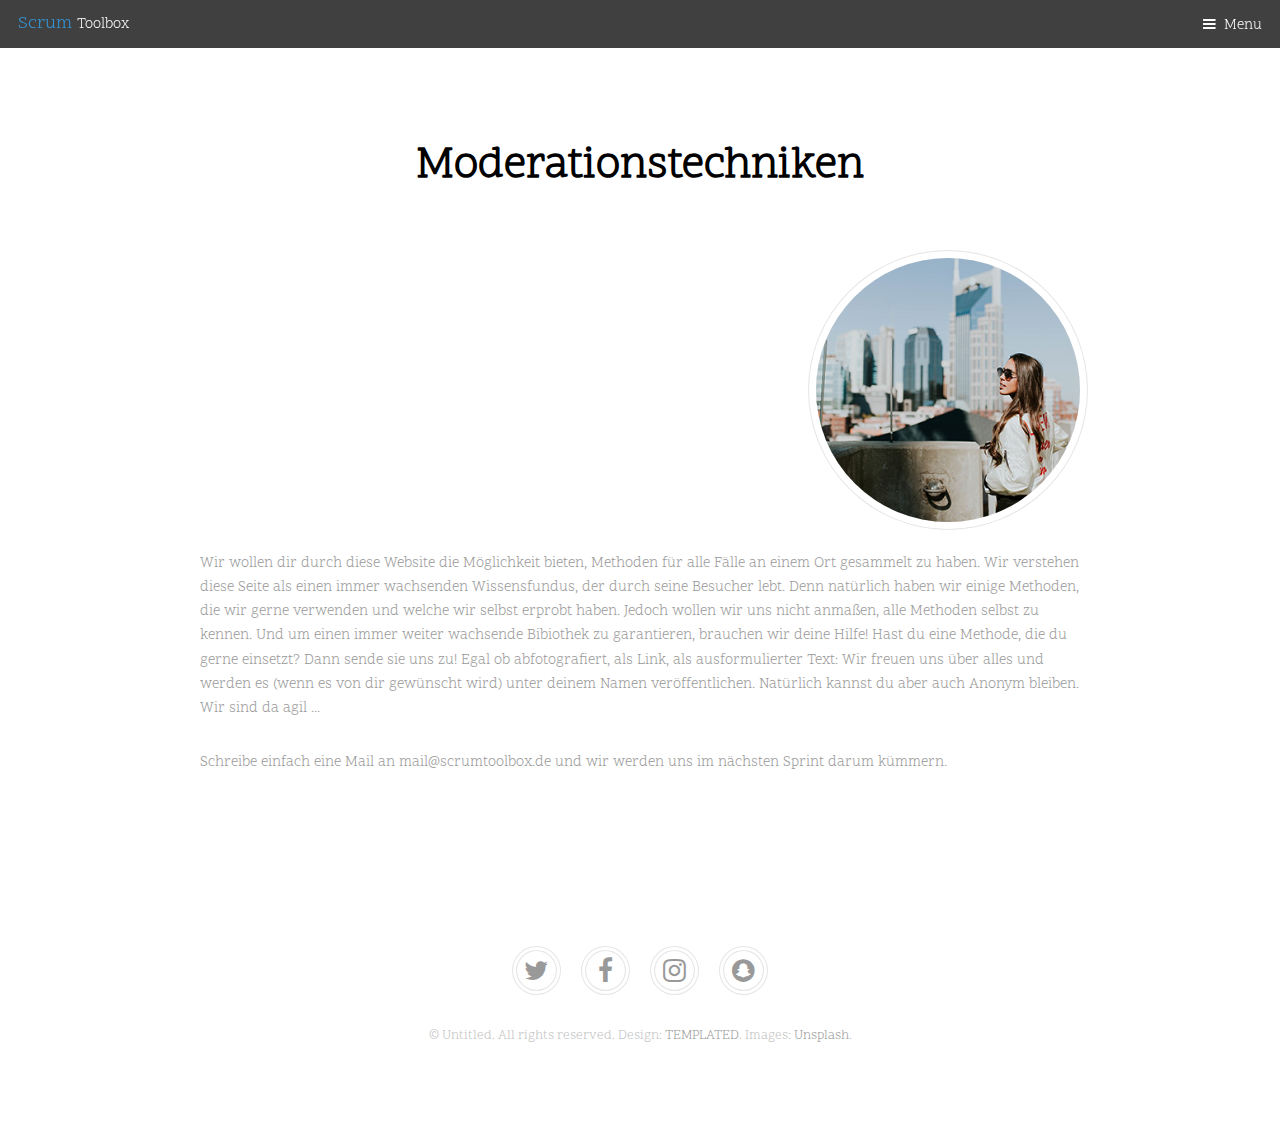
==== abschluss.html @ aa07d45f "menü auf allen seiten" ====
<!DOCTYPE HTML>
<!--
	Urban by TEMPLATED
	templated.co @templatedco
	Released for free under the Creative Commons Attribution 3.0 license (templated.co/license)
-->
<html>
	<head>
		<title>Scrum Master Toolbox</title>
		<meta charset="utf-8" />
		<meta name="viewport" content="width=device-width, initial-scale=1" />
		<link rel="stylesheet" href="assets/css/main.css" />
	</head>
	<body class="subpage">

		<!-- Header -->
			<header id="header">
				<div class="logo"><a href="index.html">Scrum <span>Toolbox</span></a></div>
				<a href="#menu">Menu</a>
			</header>

		<!-- Nav -->
			<nav id="menu">
				<ul class="links">
					<li><a href="index.html">Startseite</a></li>
					<li><a href="allgemeines.html">Allgemeines</a></li>
					<li><a href="generic.html">Generic</a></li>
					<li><a href="elements.html">Elements</a></li>
				</ul>
			</nav>

		<!-- Main -->
			<div id="main">

				<!-- Section -->
					<section class="wrapper">
						<div class="inner">
							<header class="align-center">
								<h1>Moderationstechniken</h1>
								<p> </p>
							</header>
							<div class="flex flex-2">
								<div class="col col2">
									<h3></h3>
									<p></p>
									<p></p>
								</div>
								<div class="col col1 first">
									<div class="image round fit">
										<a href="generic.html" class="link"><img src="images/pic02.jpg" alt="" /></a>
									</div>
								</div>
							</div>
							<p>Wir wollen dir durch diese Website die Möglichkeit bieten, Methoden für alle Fälle an einem Ort gesammelt zu haben. Wir verstehen diese Seite als einen immer wachsenden Wissensfundus, der durch seine Besucher lebt. Denn natürlich haben wir einige Methoden, die wir gerne verwenden und welche wir selbst erprobt haben. Jedoch wollen wir uns nicht anmaßen, alle Methoden selbst zu kennen. Und um einen immer weiter wachsende Bibiothek zu garantieren, brauchen wir deine Hilfe! Hast du eine Methode, die du gerne einsetzt? Dann sende sie uns zu! Egal ob abfotografiert, als Link, als ausformulierter Text: Wir freuen uns über alles und werden es (wenn es von dir gewünscht wird) unter deinem Namen veröffentlichen. Natürlich kannst du aber auch Anonym bleiben. Wir sind da agil ...  </p>
							<p> Schreibe einfach eine Mail an <a href="mailto:mail@scrumtoolbox.de">mail@scrumtoolbox.de</a> und wir werden uns im nächsten Sprint darum kümmern. </p>
						</div>
					</section>
			</div>

		<!-- Footer -->
			<footer id="footer">
				<div class="copyright">
					<ul class="icons">
						<li><a href="#" class="icon fa-twitter"><span class="label">Twitter</span></a></li>
						<li><a href="#" class="icon fa-facebook"><span class="label">Facebook</span></a></li>
						<li><a href="#" class="icon fa-instagram"><span class="label">Instagram</span></a></li>
						<li><a href="#" class="icon fa-snapchat"><span class="label">Snapchat</span></a></li>
					</ul>
					<p>&copy; Untitled. All rights reserved. Design: <a href="https://templated.co">TEMPLATED</a>. Images: <a href="https://unsplash.com">Unsplash</a>.</p>
				</div>
			</footer>

		<!-- Scripts -->
			<script src="assets/js/jquery.min.js"></script>
			<script src="assets/js/jquery.scrolly.min.js"></script>
			<script src="assets/js/jquery.scrollex.min.js"></script>
			<script src="assets/js/skel.min.js"></script>
			<script src="assets/js/util.js"></script>
			<script src="assets/js/main.js"></script>

	</body>
</html>
---- assets/css/main.css ----
@charset "UTF-8";
@import url(font-awesome.min.css);
@import url("https://fonts.googleapis.com/css?family=Scope+One|Trocchi");

/*
	Urban by TEMPLATED
	templated.co @templatedco
	Released for free under the Creative Commons Attribution 3.0 license (templated.co/license)
*/

/* Reset */

	html, body, div, span, applet, object, iframe, h1, h2, h3, h4, h5, h6, p, blockquote, pre, a, abbr, acronym, address, big, cite, code, del, dfn, em, img, ins, kbd, q, s, samp, small, strike, strong, sub, sup, tt, var, b, u, i, center, dl, dt, dd, ol, ul, li, fieldset, form, label, legend, table, caption, tbody, tfoot, thead, tr, th, td, article, aside, canvas, details, embed, figure, figcaption, footer, header, hgroup, menu, nav, output, ruby, section, summary, time, mark, audio, video {
		margin: 0;
		padding: 0;
		border: 0;
		font-size: 100%;
		font: inherit;
		vertical-align: baseline;
	}

	article, aside, details, figcaption, figure, footer, header, hgroup, menu, nav, section {
		display: block;
	}

	body {
		line-height: 1;
	}

	ol, ul {
		list-style: none;
	}

	blockquote, q {
		quotes: none;
	}

	blockquote:before, blockquote:after, q:before, q:after {
		content: '';
		content: none;
	}

	table {
		border-collapse: collapse;
		border-spacing: 0;
	}

	body {
		-webkit-text-size-adjust: none;
	}

/* Box Model */

	*, *:before, *:after {
		-moz-box-sizing: border-box;
		-webkit-box-sizing: border-box;
		box-sizing: border-box;
	}

/* Containers */

	.container {
		margin-left: auto;
		margin-right: auto;
	}

	.container.\31 25\25 {
		width: 100%;
		max-width: 100em;
		min-width: 80em;
	}

	.container.\37 5\25 {
		width: 60em;
	}

	.container.\35 0\25 {
		width: 40em;
	}

	.container.\32 5\25 {
		width: 20em;
	}

	.container {
		width: 80em;
	}

	@media screen and (max-width: 1680px) {

		.container.\31 25\25 {
			width: 100%;
			max-width: 100em;
			min-width: 80em;
		}

		.container.\37 5\25 {
			width: 60em;
		}

		.container.\35 0\25 {
			width: 40em;
		}

		.container.\32 5\25 {
			width: 20em;
		}

		.container {
			width: 80em;
		}

	}

	@media screen and (max-width: 1280px) {

		.container.\31 25\25 {
			width: 100%;
			max-width: 81.25em;
			min-width: 65em;
		}

		.container.\37 5\25 {
			width: 48.75em;
		}

		.container.\35 0\25 {
			width: 32.5em;
		}

		.container.\32 5\25 {
			width: 16.25em;
		}

		.container {
			width: 65em;
		}

	}

	@media screen and (max-width: 980px) {

		.container.\31 25\25 {
			width: 100%;
			max-width: 112.5%;
			min-width: 90%;
		}

		.container.\37 5\25 {
			width: 67.5%;
		}

		.container.\35 0\25 {
			width: 45%;
		}

		.container.\32 5\25 {
			width: 22.5%;
		}

		.container {
			width: 90%;
		}

	}

	@media screen and (max-width: 736px) {

		.container.\31 25\25 {
			width: 100%;
			max-width: 112.5%;
			min-width: 90%;
		}

		.container.\37 5\25 {
			width: 67.5%;
		}

		.container.\35 0\25 {
			width: 45%;
		}

		.container.\32 5\25 {
			width: 22.5%;
		}

		.container {
			width: 90% !important;
		}

	}

	@media screen and (max-width: 480px) {

		.container.\31 25\25 {
			width: 100%;
			max-width: 112.5%;
			min-width: 90%;
		}

		.container.\37 5\25 {
			width: 67.5%;
		}

		.container.\35 0\25 {
			width: 45%;
		}

		.container.\32 5\25 {
			width: 22.5%;
		}

		.container {
			width: 90% !important;
		}

	}

/* Grid */

	.row {
		border-bottom: solid 1px transparent;
		-moz-box-sizing: border-box;
		-webkit-box-sizing: border-box;
		box-sizing: border-box;
	}

	.row > * {
		float: left;
		-moz-box-sizing: border-box;
		-webkit-box-sizing: border-box;
		box-sizing: border-box;
	}

	.row:after, .row:before {
		content: '';
		display: block;
		clear: both;
		height: 0;
	}

	.row.uniform > * > :first-child {
		margin-top: 0;
	}

	.row.uniform > * > :last-child {
		margin-bottom: 0;
	}

	.row.\30 \25 > * {
		padding: 0 0 0 0em;
	}

	.row.\30 \25 {
		margin: 0 0 -1px 0em;
	}

	.row.uniform.\30 \25 > * {
		padding: 0em 0 0 0em;
	}

	.row.uniform.\30 \25 {
		margin: 0em 0 -1px 0em;
	}

	.row > * {
		padding: 0 0 0 2em;
	}

	.row {
		margin: 0 0 -1px -2em;
	}

	.row.uniform > * {
		padding: 2em 0 0 2em;
	}

	.row.uniform {
		margin: -2em 0 -1px -2em;
	}

	.row.\32 00\25 > * {
		padding: 0 0 0 4em;
	}

	.row.\32 00\25 {
		margin: 0 0 -1px -4em;
	}

	.row.uniform.\32 00\25 > * {
		padding: 4em 0 0 4em;
	}

	.row.uniform.\32 00\25 {
		margin: -4em 0 -1px -4em;
	}

	.row.\31 50\25 > * {
		padding: 0 0 0 3em;
	}

	.row.\31 50\25 {
		margin: 0 0 -1px -3em;
	}

	.row.uniform.\31 50\25 > * {
		padding: 3em 0 0 3em;
	}

	.row.uniform.\31 50\25 {
		margin: -3em 0 -1px -3em;
	}

	.row.\35 0\25 > * {
		padding: 0 0 0 1em;
	}

	.row.\35 0\25 {
		margin: 0 0 -1px -1em;
	}

	.row.uniform.\35 0\25 > * {
		padding: 1em 0 0 1em;
	}

	.row.uniform.\35 0\25 {
		margin: -1em 0 -1px -1em;
	}

	.row.\32 5\25 > * {
		padding: 0 0 0 0.5em;
	}

	.row.\32 5\25 {
		margin: 0 0 -1px -0.5em;
	}

	.row.uniform.\32 5\25 > * {
		padding: 0.5em 0 0 0.5em;
	}

	.row.uniform.\32 5\25 {
		margin: -0.5em 0 -1px -0.5em;
	}

	.\31 2u, .\31 2u\24 {
		width: 100%;
		clear: none;
		margin-left: 0;
	}

	.\31 1u, .\31 1u\24 {
		width: 91.6666666667%;
		clear: none;
		margin-left: 0;
	}

	.\31 0u, .\31 0u\24 {
		width: 83.3333333333%;
		clear: none;
		margin-left: 0;
	}

	.\39 u, .\39 u\24 {
		width: 75%;
		clear: none;
		margin-left: 0;
	}

	.\38 u, .\38 u\24 {
		width: 66.6666666667%;
		clear: none;
		margin-left: 0;
	}

	.\37 u, .\37 u\24 {
		width: 58.3333333333%;
		clear: none;
		margin-left: 0;
	}

	.\36 u, .\36 u\24 {
		width: 50%;
		clear: none;
		margin-left: 0;
	}

	.\35 u, .\35 u\24 {
		width: 41.6666666667%;
		clear: none;
		margin-left: 0;
	}

	.\34 u, .\34 u\24 {
		width: 33.3333333333%;
		clear: none;
		margin-left: 0;
	}

	.\33 u, .\33 u\24 {
		width: 25%;
		clear: none;
		margin-left: 0;
	}

	.\32 u, .\32 u\24 {
		width: 16.6666666667%;
		clear: none;
		margin-left: 0;
	}

	.\31 u, .\31 u\24 {
		width: 8.3333333333%;
		clear: none;
		margin-left: 0;
	}

	.\31 2u\24 + *,
	.\31 1u\24 + *,
	.\31 0u\24 + *,
	.\39 u\24 + *,
	.\38 u\24 + *,
	.\37 u\24 + *,
	.\36 u\24 + *,
	.\35 u\24 + *,
	.\34 u\24 + *,
	.\33 u\24 + *,
	.\32 u\24 + *,
	.\31 u\24 + * {
		clear: left;
	}

	.\-11u {
		margin-left: 91.66667%;
	}

	.\-10u {
		margin-left: 83.33333%;
	}

	.\-9u {
		margin-left: 75%;
	}

	.\-8u {
		margin-left: 66.66667%;
	}

	.\-7u {
		margin-left: 58.33333%;
	}

	.\-6u {
		margin-left: 50%;
	}

	.\-5u {
		margin-left: 41.66667%;
	}

	.\-4u {
		margin-left: 33.33333%;
	}

	.\-3u {
		margin-left: 25%;
	}

	.\-2u {
		margin-left: 16.66667%;
	}

	.\-1u {
		margin-left: 8.33333%;
	}

	@media screen and (max-width: 1680px) {

		.row > * {
			padding: 0 0 0 2em;
		}

		.row {
			margin: 0 0 -1px -2em;
		}

		.row.uniform > * {
			padding: 2em 0 0 2em;
		}

		.row.uniform {
			margin: -2em 0 -1px -2em;
		}

		.row.\32 00\25 > * {
			padding: 0 0 0 4em;
		}

		.row.\32 00\25 {
			margin: 0 0 -1px -4em;
		}

		.row.uniform.\32 00\25 > * {
			padding: 4em 0 0 4em;
		}

		.row.uniform.\32 00\25 {
			margin: -4em 0 -1px -4em;
		}

		.row.\31 50\25 > * {
			padding: 0 0 0 3em;
		}

		.row.\31 50\25 {
			margin: 0 0 -1px -3em;
		}

		.row.uniform.\31 50\25 > * {
			padding: 3em 0 0 3em;
		}

		.row.uniform.\31 50\25 {
			margin: -3em 0 -1px -3em;
		}

		.row.\35 0\25 > * {
			padding: 0 0 0 1em;
		}

		.row.\35 0\25 {
			margin: 0 0 -1px -1em;
		}

		.row.uniform.\35 0\25 > * {
			padding: 1em 0 0 1em;
		}

		.row.uniform.\35 0\25 {
			margin: -1em 0 -1px -1em;
		}

		.row.\32 5\25 > * {
			padding: 0 0 0 0.5em;
		}

		.row.\32 5\25 {
			margin: 0 0 -1px -0.5em;
		}

		.row.uniform.\32 5\25 > * {
			padding: 0.5em 0 0 0.5em;
		}

		.row.uniform.\32 5\25 {
			margin: -0.5em 0 -1px -0.5em;
		}

		.\31 2u\28xlarge\29, .\31 2u\24\28xlarge\29 {
			width: 100%;
			clear: none;
			margin-left: 0;
		}

		.\31 1u\28xlarge\29, .\31 1u\24\28xlarge\29 {
			width: 91.6666666667%;
			clear: none;
			margin-left: 0;
		}

		.\31 0u\28xlarge\29, .\31 0u\24\28xlarge\29 {
			width: 83.3333333333%;
			clear: none;
			margin-left: 0;
		}

		.\39 u\28xlarge\29, .\39 u\24\28xlarge\29 {
			width: 75%;
			clear: none;
			margin-left: 0;
		}

		.\38 u\28xlarge\29, .\38 u\24\28xlarge\29 {
			width: 66.6666666667%;
			clear: none;
			margin-left: 0;
		}

		.\37 u\28xlarge\29, .\37 u\24\28xlarge\29 {
			width: 58.3333333333%;
			clear: none;
			margin-left: 0;
		}

		.\36 u\28xlarge\29, .\36 u\24\28xlarge\29 {
			width: 50%;
			clear: none;
			margin-left: 0;
		}

		.\35 u\28xlarge\29, .\35 u\24\28xlarge\29 {
			width: 41.6666666667%;
			clear: none;
			margin-left: 0;
		}

		.\34 u\28xlarge\29, .\34 u\24\28xlarge\29 {
			width: 33.3333333333%;
			clear: none;
			margin-left: 0;
		}

		.\33 u\28xlarge\29, .\33 u\24\28xlarge\29 {
			width: 25%;
			clear: none;
			margin-left: 0;
		}

		.\32 u\28xlarge\29, .\32 u\24\28xlarge\29 {
			width: 16.6666666667%;
			clear: none;
			margin-left: 0;
		}

		.\31 u\28xlarge\29, .\31 u\24\28xlarge\29 {
			width: 8.3333333333%;
			clear: none;
			margin-left: 0;
		}

		.\31 2u\24\28xlarge\29 + *,
		.\31 1u\24\28xlarge\29 + *,
		.\31 0u\24\28xlarge\29 + *,
		.\39 u\24\28xlarge\29 + *,
		.\38 u\24\28xlarge\29 + *,
		.\37 u\24\28xlarge\29 + *,
		.\36 u\24\28xlarge\29 + *,
		.\35 u\24\28xlarge\29 + *,
		.\34 u\24\28xlarge\29 + *,
		.\33 u\24\28xlarge\29 + *,
		.\32 u\24\28xlarge\29 + *,
		.\31 u\24\28xlarge\29 + * {
			clear: left;
		}

		.\-11u\28xlarge\29 {
			margin-left: 91.66667%;
		}

		.\-10u\28xlarge\29 {
			margin-left: 83.33333%;
		}

		.\-9u\28xlarge\29 {
			margin-left: 75%;
		}

		.\-8u\28xlarge\29 {
			margin-left: 66.66667%;
		}

		.\-7u\28xlarge\29 {
			margin-left: 58.33333%;
		}

		.\-6u\28xlarge\29 {
			margin-left: 50%;
		}

		.\-5u\28xlarge\29 {
			margin-left: 41.66667%;
		}

		.\-4u\28xlarge\29 {
			margin-left: 33.33333%;
		}

		.\-3u\28xlarge\29 {
			margin-left: 25%;
		}

		.\-2u\28xlarge\29 {
			margin-left: 16.66667%;
		}

		.\-1u\28xlarge\29 {
			margin-left: 8.33333%;
		}

	}

	@media screen and (max-width: 1280px) {

		.row > * {
			padding: 0 0 0 1.5em;
		}

		.row {
			margin: 0 0 -1px -1.5em;
		}

		.row.uniform > * {
			padding: 1.5em 0 0 1.5em;
		}

		.row.uniform {
			margin: -1.5em 0 -1px -1.5em;
		}

		.row.\32 00\25 > * {
			padding: 0 0 0 3em;
		}

		.row.\32 00\25 {
			margin: 0 0 -1px -3em;
		}

		.row.uniform.\32 00\25 > * {
			padding: 3em 0 0 3em;
		}

		.row.uniform.\32 00\25 {
			margin: -3em 0 -1px -3em;
		}

		.row.\31 50\25 > * {
			padding: 0 0 0 2.25em;
		}

		.row.\31 50\25 {
			margin: 0 0 -1px -2.25em;
		}

		.row.uniform.\31 50\25 > * {
			padding: 2.25em 0 0 2.25em;
		}

		.row.uniform.\31 50\25 {
			margin: -2.25em 0 -1px -2.25em;
		}

		.row.\35 0\25 > * {
			padding: 0 0 0 0.75em;
		}

		.row.\35 0\25 {
			margin: 0 0 -1px -0.75em;
		}

		.row.uniform.\35 0\25 > * {
			padding: 0.75em 0 0 0.75em;
		}

		.row.uniform.\35 0\25 {
			margin: -0.75em 0 -1px -0.75em;
		}

		.row.\32 5\25 > * {
			padding: 0 0 0 0.375em;
		}

		.row.\32 5\25 {
			margin: 0 0 -1px -0.375em;
		}

		.row.uniform.\32 5\25 > * {
			padding: 0.375em 0 0 0.375em;
		}

		.row.uniform.\32 5\25 {
			margin: -0.375em 0 -1px -0.375em;
		}

		.\31 2u\28large\29, .\31 2u\24\28large\29 {
			width: 100%;
			clear: none;
			margin-left: 0;
		}

		.\31 1u\28large\29, .\31 1u\24\28large\29 {
			width: 91.6666666667%;
			clear: none;
			margin-left: 0;
		}

		.\31 0u\28large\29, .\31 0u\24\28large\29 {
			width: 83.3333333333%;
			clear: none;
			margin-left: 0;
		}

		.\39 u\28large\29, .\39 u\24\28large\29 {
			width: 75%;
			clear: none;
			margin-left: 0;
		}

		.\38 u\28large\29, .\38 u\24\28large\29 {
			width: 66.6666666667%;
			clear: none;
			margin-left: 0;
		}

		.\37 u\28large\29, .\37 u\24\28large\29 {
			width: 58.3333333333%;
			clear: none;
			margin-left: 0;
		}

		.\36 u\28large\29, .\36 u\24\28large\29 {
			width: 50%;
			clear: none;
			margin-left: 0;
		}

		.\35 u\28large\29, .\35 u\24\28large\29 {
			width: 41.6666666667%;
			clear: none;
			margin-left: 0;
		}

		.\34 u\28large\29, .\34 u\24\28large\29 {
			width: 33.3333333333%;
			clear: none;
			margin-left: 0;
		}

		.\33 u\28large\29, .\33 u\24\28large\29 {
			width: 25%;
			clear: none;
			margin-left: 0;
		}

		.\32 u\28large\29, .\32 u\24\28large\29 {
			width: 16.6666666667%;
			clear: none;
			margin-left: 0;
		}

		.\31 u\28large\29, .\31 u\24\28large\29 {
			width: 8.3333333333%;
			clear: none;
			margin-left: 0;
		}

		.\31 2u\24\28large\29 + *,
		.\31 1u\24\28large\29 + *,
		.\31 0u\24\28large\29 + *,
		.\39 u\24\28large\29 + *,
		.\38 u\24\28large\29 + *,
		.\37 u\24\28large\29 + *,
		.\36 u\24\28large\29 + *,
		.\35 u\24\28large\29 + *,
		.\34 u\24\28large\29 + *,
		.\33 u\24\28large\29 + *,
		.\32 u\24\28large\29 + *,
		.\31 u\24\28large\29 + * {
			clear: left;
		}

		.\-11u\28large\29 {
			margin-left: 91.66667%;
		}

		.\-10u\28large\29 {
			margin-left: 83.33333%;
		}

		.\-9u\28large\29 {
			margin-left: 75%;
		}

		.\-8u\28large\29 {
			margin-left: 66.66667%;
		}

		.\-7u\28large\29 {
			margin-left: 58.33333%;
		}

		.\-6u\28large\29 {
			margin-left: 50%;
		}

		.\-5u\28large\29 {
			margin-left: 41.66667%;
		}

		.\-4u\28large\29 {
			margin-left: 33.33333%;
		}

		.\-3u\28large\29 {
			margin-left: 25%;
		}

		.\-2u\28large\29 {
			margin-left: 16.66667%;
		}

		.\-1u\28large\29 {
			margin-left: 8.33333%;
		}

	}

	@media screen and (max-width: 980px) {

		.row > * {
			padding: 0 0 0 1.5em;
		}

		.row {
			margin: 0 0 -1px -1.5em;
		}

		.row.uniform > * {
			padding: 1.5em 0 0 1.5em;
		}

		.row.uniform {
			margin: -1.5em 0 -1px -1.5em;
		}

		.row.\32 00\25 > * {
			padding: 0 0 0 3em;
		}

		.row.\32 00\25 {
			margin: 0 0 -1px -3em;
		}

		.row.uniform.\32 00\25 > * {
			padding: 3em 0 0 3em;
		}

		.row.uniform.\32 00\25 {
			margin: -3em 0 -1px -3em;
		}

		.row.\31 50\25 > * {
			padding: 0 0 0 2.25em;
		}

		.row.\31 50\25 {
			margin: 0 0 -1px -2.25em;
		}

		.row.uniform.\31 50\25 > * {
			padding: 2.25em 0 0 2.25em;
		}

		.row.uniform.\31 50\25 {
			margin: -2.25em 0 -1px -2.25em;
		}

		.row.\35 0\25 > * {
			padding: 0 0 0 0.75em;
		}

		.row.\35 0\25 {
			margin: 0 0 -1px -0.75em;
		}

		.row.uniform.\35 0\25 > * {
			padding: 0.75em 0 0 0.75em;
		}

		.row.uniform.\35 0\25 {
			margin: -0.75em 0 -1px -0.75em;
		}

		.row.\32 5\25 > * {
			padding: 0 0 0 0.375em;
		}

		.row.\32 5\25 {
			margin: 0 0 -1px -0.375em;
		}

		.row.uniform.\32 5\25 > * {
			padding: 0.375em 0 0 0.375em;
		}

		.row.uniform.\32 5\25 {
			margin: -0.375em 0 -1px -0.375em;
		}

		.\31 2u\28medium\29, .\31 2u\24\28medium\29 {
			width: 100%;
			clear: none;
			margin-left: 0;
		}

		.\31 1u\28medium\29, .\31 1u\24\28medium\29 {
			width: 91.6666666667%;
			clear: none;
			margin-left: 0;
		}

		.\31 0u\28medium\29, .\31 0u\24\28medium\29 {
			width: 83.3333333333%;
			clear: none;
			margin-left: 0;
		}

		.\39 u\28medium\29, .\39 u\24\28medium\29 {
			width: 75%;
			clear: none;
			margin-left: 0;
		}

		.\38 u\28medium\29, .\38 u\24\28medium\29 {
			width: 66.6666666667%;
			clear: none;
			margin-left: 0;
		}

		.\37 u\28medium\29, .\37 u\24\28medium\29 {
			width: 58.3333333333%;
			clear: none;
			margin-left: 0;
		}

		.\36 u\28medium\29, .\36 u\24\28medium\29 {
			width: 50%;
			clear: none;
			margin-left: 0;
		}

		.\35 u\28medium\29, .\35 u\24\28medium\29 {
			width: 41.6666666667%;
			clear: none;
			margin-left: 0;
		}

		.\34 u\28medium\29, .\34 u\24\28medium\29 {
			width: 33.3333333333%;
			clear: none;
			margin-left: 0;
		}

		.\33 u\28medium\29, .\33 u\24\28medium\29 {
			width: 25%;
			clear: none;
			margin-left: 0;
		}

		.\32 u\28medium\29, .\32 u\24\28medium\29 {
			width: 16.6666666667%;
			clear: none;
			margin-left: 0;
		}

		.\31 u\28medium\29, .\31 u\24\28medium\29 {
			width: 8.3333333333%;
			clear: none;
			margin-left: 0;
		}

		.\31 2u\24\28medium\29 + *,
		.\31 1u\24\28medium\29 + *,
		.\31 0u\24\28medium\29 + *,
		.\39 u\24\28medium\29 + *,
		.\38 u\24\28medium\29 + *,
		.\37 u\24\28medium\29 + *,
		.\36 u\24\28medium\29 + *,
		.\35 u\24\28medium\29 + *,
		.\34 u\24\28medium\29 + *,
		.\33 u\24\28medium\29 + *,
		.\32 u\24\28medium\29 + *,
		.\31 u\24\28medium\29 + * {
			clear: left;
		}

		.\-11u\28medium\29 {
			margin-left: 91.66667%;
		}

		.\-10u\28medium\29 {
			margin-left: 83.33333%;
		}

		.\-9u\28medium\29 {
			margin-left: 75%;
		}

		.\-8u\28medium\29 {
			margin-left: 66.66667%;
		}

		.\-7u\28medium\29 {
			margin-left: 58.33333%;
		}

		.\-6u\28medium\29 {
			margin-left: 50%;
		}

		.\-5u\28medium\29 {
			margin-left: 41.66667%;
		}

		.\-4u\28medium\29 {
			margin-left: 33.33333%;
		}

		.\-3u\28medium\29 {
			margin-left: 25%;
		}

		.\-2u\28medium\29 {
			margin-left: 16.66667%;
		}

		.\-1u\28medium\29 {
			margin-left: 8.33333%;
		}

	}

	@media screen and (max-width: 736px) {

		.row > * {
			padding: 0 0 0 1.25em;
		}

		.row {
			margin: 0 0 -1px -1.25em;
		}

		.row.uniform > * {
			padding: 1.25em 0 0 1.25em;
		}

		.row.uniform {
			margin: -1.25em 0 -1px -1.25em;
		}

		.row.\32 00\25 > * {
			padding: 0 0 0 2.5em;
		}

		.row.\32 00\25 {
			margin: 0 0 -1px -2.5em;
		}

		.row.uniform.\32 00\25 > * {
			padding: 2.5em 0 0 2.5em;
		}

		.row.uniform.\32 00\25 {
			margin: -2.5em 0 -1px -2.5em;
		}

		.row.\31 50\25 > * {
			padding: 0 0 0 1.875em;
		}

		.row.\31 50\25 {
			margin: 0 0 -1px -1.875em;
		}

		.row.uniform.\31 50\25 > * {
			padding: 1.875em 0 0 1.875em;
		}

		.row.uniform.\31 50\25 {
			margin: -1.875em 0 -1px -1.875em;
		}

		.row.\35 0\25 > * {
			padding: 0 0 0 0.625em;
		}

		.row.\35 0\25 {
			margin: 0 0 -1px -0.625em;
		}

		.row.uniform.\35 0\25 > * {
			padding: 0.625em 0 0 0.625em;
		}

		.row.uniform.\35 0\25 {
			margin: -0.625em 0 -1px -0.625em;
		}

		.row.\32 5\25 > * {
			padding: 0 0 0 0.3125em;
		}

		.row.\32 5\25 {
			margin: 0 0 -1px -0.3125em;
		}

		.row.uniform.\32 5\25 > * {
			padding: 0.3125em 0 0 0.3125em;
		}

		.row.uniform.\32 5\25 {
			margin: -0.3125em 0 -1px -0.3125em;
		}

		.\31 2u\28small\29, .\31 2u\24\28small\29 {
			width: 100%;
			clear: none;
			margin-left: 0;
		}

		.\31 1u\28small\29, .\31 1u\24\28small\29 {
			width: 91.6666666667%;
			clear: none;
			margin-left: 0;
		}

		.\31 0u\28small\29, .\31 0u\24\28small\29 {
			width: 83.3333333333%;
			clear: none;
			margin-left: 0;
		}

		.\39 u\28small\29, .\39 u\24\28small\29 {
			width: 75%;
			clear: none;
			margin-left: 0;
		}

		.\38 u\28small\29, .\38 u\24\28small\29 {
			width: 66.6666666667%;
			clear: none;
			margin-left: 0;
		}

		.\37 u\28small\29, .\37 u\24\28small\29 {
			width: 58.3333333333%;
			clear: none;
			margin-left: 0;
		}

		.\36 u\28small\29, .\36 u\24\28small\29 {
			width: 50%;
			clear: none;
			margin-left: 0;
		}

		.\35 u\28small\29, .\35 u\24\28small\29 {
			width: 41.6666666667%;
			clear: none;
			margin-left: 0;
		}

		.\34 u\28small\29, .\34 u\24\28small\29 {
			width: 33.3333333333%;
			clear: none;
			margin-left: 0;
		}

		.\33 u\28small\29, .\33 u\24\28small\29 {
			width: 25%;
			clear: none;
			margin-left: 0;
		}

		.\32 u\28small\29, .\32 u\24\28small\29 {
			width: 16.6666666667%;
			clear: none;
			margin-left: 0;
		}

		.\31 u\28small\29, .\31 u\24\28small\29 {
			width: 8.3333333333%;
			clear: none;
			margin-left: 0;
		}

		.\31 2u\24\28small\29 + *,
		.\31 1u\24\28small\29 + *,
		.\31 0u\24\28small\29 + *,
		.\39 u\24\28small\29 + *,
		.\38 u\24\28small\29 + *,
		.\37 u\24\28small\29 + *,
		.\36 u\24\28small\29 + *,
		.\35 u\24\28small\29 + *,
		.\34 u\24\28small\29 + *,
		.\33 u\24\28small\29 + *,
		.\32 u\24\28small\29 + *,
		.\31 u\24\28small\29 + * {
			clear: left;
		}

		.\-11u\28small\29 {
			margin-left: 91.66667%;
		}

		.\-10u\28small\29 {
			margin-left: 83.33333%;
		}

		.\-9u\28small\29 {
			margin-left: 75%;
		}

		.\-8u\28small\29 {
			margin-left: 66.66667%;
		}

		.\-7u\28small\29 {
			margin-left: 58.33333%;
		}

		.\-6u\28small\29 {
			margin-left: 50%;
		}

		.\-5u\28small\29 {
			margin-left: 41.66667%;
		}

		.\-4u\28small\29 {
			margin-left: 33.33333%;
		}

		.\-3u\28small\29 {
			margin-left: 25%;
		}

		.\-2u\28small\29 {
			margin-left: 16.66667%;
		}

		.\-1u\28small\29 {
			margin-left: 8.33333%;
		}

	}

	@media screen and (max-width: 480px) {

		.row > * {
			padding: 0 0 0 1.25em;
		}

		.row {
			margin: 0 0 -1px -1.25em;
		}

		.row.uniform > * {
			padding: 1.25em 0 0 1.25em;
		}

		.row.uniform {
			margin: -1.25em 0 -1px -1.25em;
		}

		.row.\32 00\25 > * {
			padding: 0 0 0 2.5em;
		}

		.row.\32 00\25 {
			margin: 0 0 -1px -2.5em;
		}

		.row.uniform.\32 00\25 > * {
			padding: 2.5em 0 0 2.5em;
		}

		.row.uniform.\32 00\25 {
			margin: -2.5em 0 -1px -2.5em;
		}

		.row.\31 50\25 > * {
			padding: 0 0 0 1.875em;
		}

		.row.\31 50\25 {
			margin: 0 0 -1px -1.875em;
		}

		.row.uniform.\31 50\25 > * {
			padding: 1.875em 0 0 1.875em;
		}

		.row.uniform.\31 50\25 {
			margin: -1.875em 0 -1px -1.875em;
		}

		.row.\35 0\25 > * {
			padding: 0 0 0 0.625em;
		}

		.row.\35 0\25 {
			margin: 0 0 -1px -0.625em;
		}

		.row.uniform.\35 0\25 > * {
			padding: 0.625em 0 0 0.625em;
		}

		.row.uniform.\35 0\25 {
			margin: -0.625em 0 -1px -0.625em;
		}

		.row.\32 5\25 > * {
			padding: 0 0 0 0.3125em;
		}

		.row.\32 5\25 {
			margin: 0 0 -1px -0.3125em;
		}

		.row.uniform.\32 5\25 > * {
			padding: 0.3125em 0 0 0.3125em;
		}

		.row.uniform.\32 5\25 {
			margin: -0.3125em 0 -1px -0.3125em;
		}

		.\31 2u\28xsmall\29, .\31 2u\24\28xsmall\29 {
			width: 100%;
			clear: none;
			margin-left: 0;
		}

		.\31 1u\28xsmall\29, .\31 1u\24\28xsmall\29 {
			width: 91.6666666667%;
			clear: none;
			margin-left: 0;
		}

		.\31 0u\28xsmall\29, .\31 0u\24\28xsmall\29 {
			width: 83.3333333333%;
			clear: none;
			margin-left: 0;
		}

		.\39 u\28xsmall\29, .\39 u\24\28xsmall\29 {
			width: 75%;
			clear: none;
			margin-left: 0;
		}

		.\38 u\28xsmall\29, .\38 u\24\28xsmall\29 {
			width: 66.6666666667%;
			clear: none;
			margin-left: 0;
		}

		.\37 u\28xsmall\29, .\37 u\24\28xsmall\29 {
			width: 58.3333333333%;
			clear: none;
			margin-left: 0;
		}

		.\36 u\28xsmall\29, .\36 u\24\28xsmall\29 {
			width: 50%;
			clear: none;
			margin-left: 0;
		}

		.\35 u\28xsmall\29, .\35 u\24\28xsmall\29 {
			width: 41.6666666667%;
			clear: none;
			margin-left: 0;
		}

		.\34 u\28xsmall\29, .\34 u\24\28xsmall\29 {
			width: 33.3333333333%;
			clear: none;
			margin-left: 0;
		}

		.\33 u\28xsmall\29, .\33 u\24\28xsmall\29 {
			width: 25%;
			clear: none;
			margin-left: 0;
		}

		.\32 u\28xsmall\29, .\32 u\24\28xsmall\29 {
			width: 16.6666666667%;
			clear: none;
			margin-left: 0;
		}

		.\31 u\28xsmall\29, .\31 u\24\28xsmall\29 {
			width: 8.3333333333%;
			clear: none;
			margin-left: 0;
		}

		.\31 2u\24\28xsmall\29 + *,
		.\31 1u\24\28xsmall\29 + *,
		.\31 0u\24\28xsmall\29 + *,
		.\39 u\24\28xsmall\29 + *,
		.\38 u\24\28xsmall\29 + *,
		.\37 u\24\28xsmall\29 + *,
		.\36 u\24\28xsmall\29 + *,
		.\35 u\24\28xsmall\29 + *,
		.\34 u\24\28xsmall\29 + *,
		.\33 u\24\28xsmall\29 + *,
		.\32 u\24\28xsmall\29 + *,
		.\31 u\24\28xsmall\29 + * {
			clear: left;
		}

		.\-11u\28xsmall\29 {
			margin-left: 91.66667%;
		}

		.\-10u\28xsmall\29 {
			margin-left: 83.33333%;
		}

		.\-9u\28xsmall\29 {
			margin-left: 75%;
		}

		.\-8u\28xsmall\29 {
			margin-left: 66.66667%;
		}

		.\-7u\28xsmall\29 {
			margin-left: 58.33333%;
		}

		.\-6u\28xsmall\29 {
			margin-left: 50%;
		}

		.\-5u\28xsmall\29 {
			margin-left: 41.66667%;
		}

		.\-4u\28xsmall\29 {
			margin-left: 33.33333%;
		}

		.\-3u\28xsmall\29 {
			margin-left: 25%;
		}

		.\-2u\28xsmall\29 {
			margin-left: 16.66667%;
		}

		.\-1u\28xsmall\29 {
			margin-left: 8.33333%;
		}

	}

/* Basic */

	@-ms-viewport {
		width: device-width;
	}

	body {
		-ms-overflow-style: scrollbar;
	}

	@media screen and (max-width: 480px) {

		html, body {
			min-width: 320px;
		}

	}

	body {
		background: #fff;
	}

		body.is-loading *, body.is-loading *:before, body.is-loading *:after {
			-moz-animation: none !important;
			-webkit-animation: none !important;
			-ms-animation: none !important;
			animation: none !important;
			-moz-transition: none !important;
			-webkit-transition: none !important;
			-ms-transition: none !important;
			transition: none !important;
		}

/* Type */

	body {
		background-color: #fff;
		color: #999999;
	}

	body, input, select, textarea {
		font-family: "Scope One", serif;
		font-size: 13pt;
		font-weight: 300;
		line-height: 1.65;
	}

		@media screen and (max-width: 1680px) {

			body, input, select, textarea {
				font-size: 11pt;
			}

		}

		@media screen and (max-width: 1280px) {

			body, input, select, textarea {
				font-size: 11pt;
			}

		}

		@media screen and (max-width: 980px) {

			body, input, select, textarea {
				font-size: 12pt;
			}

		}

		@media screen and (max-width: 736px) {

			body, input, select, textarea {
				font-size: 12pt;
			}

		}

		@media screen and (max-width: 480px) {

			body, input, select, textarea {
				font-size: 12pt;
			}

		}

	a {
		-moz-transition: color 0.2s ease-in-out;
		-webkit-transition: color 0.2s ease-in-out;
		-ms-transition: color 0.2s ease-in-out;
		transition: color 0.2s ease-in-out;
		text-decoration: none;
	}

	strong, b {
		font-weight: 700;
	}

	em, i {
		font-style: italic;
	}

	p {
		margin: 0 0 2em 0;
	}

	h1, h2, h3, h4, h5, h6 {
		font-weight: 700;
		line-height: 1.5;
		margin: 0 0 1em 0;
	}

		h1 a, h2 a, h3 a, h4 a, h5 a, h6 a {
			color: inherit;
			text-decoration: none;
		}

	h1 {
		font-size: 3em;
		margin-bottom: .25em;
	}

		@media screen and (max-width: 736px) {

			h1 {
				font-size: 2.5em;
			}

		}

	h2 {
		font-size: 2.5em;
	}

		@media screen and (max-width: 736px) {

			h2 {
				font-size: 2em;
			}

		}

		@media screen and (max-width: 480px) {

			h2 {
				font-size: 1.5em;
			}

		}

	h3 {
		font-size: 1.75em;
	}

		@media screen and (max-width: 736px) {

			h3 {
				font-size: 1.5em;
			}

		}

		@media screen and (max-width: 480px) {

			h3 {
				font-size: 1.25em;
			}

		}

	h4 {
		font-size: 1.5em;
	}

	h5 {
		font-size: 0.9em;
	}

	h6 {
		font-size: 0.7em;
	}

	sub {
		font-size: 0.8em;
		position: relative;
		top: 0.5em;
	}

	sup {
		font-size: 0.8em;
		position: relative;
		top: -0.5em;
	}

	blockquote {
		border-left: solid 4px;
		font-style: italic;
		margin: 0 0 2em 0;
		padding: 0.5em 0 0.5em 2em;
	}

	code {
		border-radius: 4px;
		border: solid 1px;
		font-family: "Courier New", monospace;
		font-size: 0.9em;
		margin: 0 0.25em;
		padding: 0.25em 0.65em;
	}

	pre {
		-webkit-overflow-scrolling: touch;
		font-family: "Courier New", monospace;
		font-size: 0.9em;
		margin: 0 0 2em 0;
	}

		pre code {
			display: block;
			line-height: 1.75;
			padding: 1em 1.5em;
			overflow-x: auto;
		}

	header p {
		font-size: 1.25em;
	}

	hr {
		border: 0;
		border-bottom: solid 1px;
		margin: 2em 0;
	}

		hr.major {
			margin: 3em 0;
		}

	.align-left {
		text-align: left;
	}

	.align-center {
		text-align: center;
	}

	.align-right {
		text-align: right;
	}

	input, select, textarea {
		color: #000;
	}

	a {
		color: #999999;
	}

		a:hover {
			color: rgba(153, 153, 153, 0.5);
		}

	strong, b {
		color: #000;
	}

	h1, h2, h3, h4, h5, h6 {
		color: #000;
	}

	blockquote {
		border-left-color: rgba(0, 0, 0, 0.1);
	}

	code {
		background: rgba(0, 0, 0, 0.075);
		border-color: rgba(0, 0, 0, 0.1);
	}

	hr {
		border-bottom-color: rgba(0, 0, 0, 0.1);
	}

/* Box */

	.box {
		border-radius: 4px;
		border: solid 1px;
		margin-bottom: 2em;
		padding: 1.5em;
	}

		.box > :last-child,
		.box > :last-child > :last-child,
		.box > :last-child > :last-child > :last-child {
			margin-bottom: 0;
		}

		.box.alt {
			border: 0;
			border-radius: 0;
			padding: 0;
		}

	.box {
		border-color: rgba(0, 0, 0, 0.1);
	}

/* Button */

	input[type="submit"],
	input[type="reset"],
	input[type="button"],
	button,
	.button {
		-moz-appearance: none;
		-webkit-appearance: none;
		-ms-appearance: none;
		appearance: none;
		-moz-transition: background-color 0.2s ease-in-out, color 0.2s ease-in-out;
		-webkit-transition: background-color 0.2s ease-in-out, color 0.2s ease-in-out;
		-ms-transition: background-color 0.2s ease-in-out, color 0.2s ease-in-out;
		transition: background-color 0.2s ease-in-out, color 0.2s ease-in-out;
		border-radius: 4px;
		border: 0;
		cursor: pointer;
		display: inline-block;
		font-weight: 700;
		height: 2.85em;
		line-height: 2.95em;
		padding: 0 1.5em;
		text-align: center;
		text-decoration: none;
		white-space: nowrap;
	}

		input[type="submit"].icon,
		input[type="reset"].icon,
		input[type="button"].icon,
		button.icon,
		.button.icon {
			padding-left: 1.35em;
		}

			input[type="submit"].icon:before,
			input[type="reset"].icon:before,
			input[type="button"].icon:before,
			button.icon:before,
			.button.icon:before {
				margin-right: 0.5em;
			}

		input[type="submit"].fit,
		input[type="reset"].fit,
		input[type="button"].fit,
		button.fit,
		.button.fit {
			display: block;
			margin: 0 0 1em 0;
			width: 100%;
		}

		input[type="submit"].small,
		input[type="reset"].small,
		input[type="button"].small,
		button.small,
		.button.small {
			font-size: 0.8em;
		}

		input[type="submit"].big,
		input[type="reset"].big,
		input[type="button"].big,
		button.big,
		.button.big {
			font-size: 1.35em;
		}

		input[type="submit"].disabled, input[type="submit"]:disabled,
		input[type="reset"].disabled,
		input[type="reset"]:disabled,
		input[type="button"].disabled,
		input[type="button"]:disabled,
		button.disabled,
		button:disabled,
		.button.disabled,
		.button:disabled {
			-moz-pointer-events: none;
			-webkit-pointer-events: none;
			-ms-pointer-events: none;
			pointer-events: none;
			opacity: 0.25;
		}

		@media screen and (max-width: 480px) {

			input[type="submit"],
			input[type="reset"],
			input[type="button"],
			button,
			.button {
				padding: 0;
				width: 100%;
			}

		}

	input[type="submit"],
	input[type="reset"],
	input[type="button"],
	button,
	.button {
		background-color: #3498db;
		color: #fff !important;
	}

		input[type="submit"]:hover,
		input[type="reset"]:hover,
		input[type="button"]:hover,
		button:hover,
		.button:hover {
			background-color: #4aa3df;
		}

		input[type="submit"]:active,
		input[type="reset"]:active,
		input[type="button"]:active,
		button:active,
		.button:active {
			background-color: #258cd1;
		}

		input[type="submit"].alt,
		input[type="reset"].alt,
		input[type="button"].alt,
		button.alt,
		.button.alt {
			background-color: transparent;
			box-shadow: inset 0 0 0 2px rgba(0, 0, 0, 0.1);
			color: #000 !important;
		}

			input[type="submit"].alt:hover,
			input[type="reset"].alt:hover,
			input[type="button"].alt:hover,
			button.alt:hover,
			.button.alt:hover {
				background-color: rgba(0, 0, 0, 0.075);
			}

			input[type="submit"].alt:active,
			input[type="reset"].alt:active,
			input[type="button"].alt:active,
			button.alt:active,
			.button.alt:active {
				background-color: rgba(0, 0, 0, 0.15);
			}

			input[type="submit"].alt.icon:before,
			input[type="reset"].alt.icon:before,
			input[type="button"].alt.icon:before,
			button.alt.icon:before,
			.button.alt.icon:before {
				color: #bfbfbf;
			}

		input[type="submit"].special,
		input[type="reset"].special,
		input[type="button"].special,
		button.special,
		.button.special {
			background-color: #fafafa;
			color: #000 !important;
		}

			input[type="submit"].special:hover,
			input[type="reset"].special:hover,
			input[type="button"].special:hover,
			button.special:hover,
			.button.special:hover {
				background-color: white;
			}

			input[type="submit"].special:active,
			input[type="reset"].special:active,
			input[type="button"].special:active,
			button.special:active,
			.button.special:active {
				background-color: #ededed;
			}

/* Flex */

	.flex {
		display: -ms-flexbox;
		-ms-flex-pack: justify;
		display: -moz-flex;
		display: -webkit-flex;
		display: -ms-flex;
		display: flex;
		-moz-flex-wrap: wrap;
		-webkit-flex-wrap: wrap;
		-ms-flex-wrap: wrap;
		flex-wrap: wrap;
		-moz-justify-content: space-between;
		-webkit-justify-content: space-between;
		-ms-justify-content: space-between;
		justify-content: space-between;
	}

		.flex.flex-2, .flex.flex-3 {
			-moz-align-items: stretch;
			-webkit-align-items: stretch;
			-ms-align-items: stretch;
			align-items: stretch;
		}

			.flex.flex-2.center, .flex.flex-3.center {
				-moz-align-items: center;
				-webkit-align-items: center;
				-ms-align-items: center;
				align-items: center;
			}

		.flex.flex-2 .col {
			width: 48%;
		}

			.flex.flex-2 .col.col1 {
				width: 30%;
			}

			.flex.flex-2 .col.col2 {
				width: 66%;
			}

			@media screen and (max-width: 736px) {

				.flex.flex-2 .col.col1, .flex.flex-2 .col.col2 {
					width: 100%;
					margin-bottom: 2em;
				}

					.flex.flex-2 .col.col1 .image, .flex.flex-2 .col.col2 .image {
						max-width: 60%;
						margin: 0 auto 2em auto;
					}

			}

		.flex.flex-3 .col {
			width: 28%;
		}

			@media screen and (max-width: 736px) {

				.flex.flex-3 .col {
					width: 100%;
					margin-bottom: 2em;
				}

					.flex.flex-3 .col .image {
						max-width: 60%;
						margin: 0 auto 2em auto;
					}

			}

		.flex.flex-4 .col {
			width: 22%;
		}

		.flex.flex-tabs {
			-moz-flex-wrap: nowrap;
			-webkit-flex-wrap: nowrap;
			-ms-flex-wrap: nowrap;
			flex-wrap: nowrap;
		}

			.flex.flex-tabs ul {
				width: 20%;
			}

			.flex.flex-tabs .tabs {
				width: 77%;
			}

		@media screen and (max-width: 980px) {

			.flex.flex-4 .col {
				width: 48%;
			}

			.flex.flex-tabs ul {
				width: 30%;
			}

			.flex.flex-tabs .tabs {
				width: 67%;
			}

			.flex.flex-tabs .flex-3 .col {
				width: 48%;
			}

		}

		@media screen and (max-width: 736px) {

			.flex.flex-2 .col, .flex.flex-3 .col, .flex.flex-4 .col {
				width: 100%;
				-moz-order: 2;
				-webkit-order: 2;
				-ms-order: 2;
				order: 2;
			}

				.flex.flex-2 .col.first, .flex.flex-3 .col.first, .flex.flex-4 .col.first {
					-moz-order: 1;
					-webkit-order: 1;
					-ms-order: 1;
					order: 1;
				}

			.flex.flex-tabs {
				-moz-flex-wrap: wrap;
				-webkit-flex-wrap: wrap;
				-ms-flex-wrap: wrap;
				flex-wrap: wrap;
			}

				.flex.flex-tabs ul {
					width: 100%;
				}

				.flex.flex-tabs .tabs {
					width: 100%;
				}

				.flex.flex-tabs .flex-3 .col {
					width: 100%;
				}

		}

/* Form */

	form {
		margin: 0 0 2em 0;
	}

	label {
		display: block;
		font-size: 0.9em;
		font-weight: 700;
		margin: 0 0 1em 0;
	}

	input[type="text"],
	input[type="password"],
	input[type="email"],
	select,
	textarea {
		-moz-appearance: none;
		-webkit-appearance: none;
		-ms-appearance: none;
		appearance: none;
		border-radius: 4px;
		border: none;
		border: solid 1px;
		color: inherit;
		display: block;
		outline: 0;
		padding: 0 1em;
		text-decoration: none;
		width: 100%;
	}

		input[type="text"]:invalid,
		input[type="password"]:invalid,
		input[type="email"]:invalid,
		select:invalid,
		textarea:invalid {
			box-shadow: none;
		}

	.select-wrapper {
		text-decoration: none;
		display: block;
		position: relative;
	}

		.select-wrapper:before {
			-moz-osx-font-smoothing: grayscale;
			-webkit-font-smoothing: antialiased;
			font-family: FontAwesome;
			font-style: normal;
			font-weight: normal;
			text-transform: none !important;
		}

		.select-wrapper:before {
			content: '\f078';
			display: block;
			height: 2.75em;
			line-height: 2.75em;
			pointer-events: none;
			position: absolute;
			right: 0;
			text-align: center;
			top: 0;
			width: 2.75em;
		}

		.select-wrapper select::-ms-expand {
			display: none;
		}

	input[type="text"],
	input[type="password"],
	input[type="email"],
	select {
		height: 2.75em;
	}

	textarea {
		padding: 0.75em 1em;
	}

	input[type="checkbox"],
	input[type="radio"] {
		-moz-appearance: none;
		-webkit-appearance: none;
		-ms-appearance: none;
		appearance: none;
		display: block;
		float: left;
		margin-right: -2em;
		opacity: 0;
		width: 1em;
		z-index: -1;
	}

		input[type="checkbox"] + label,
		input[type="radio"] + label {
			text-decoration: none;
			cursor: pointer;
			display: inline-block;
			font-size: 1em;
			font-weight: 300;
			padding-left: 2.4em;
			padding-right: 0.75em;
			position: relative;
		}

			input[type="checkbox"] + label:before,
			input[type="radio"] + label:before {
				-moz-osx-font-smoothing: grayscale;
				-webkit-font-smoothing: antialiased;
				font-family: FontAwesome;
				font-style: normal;
				font-weight: normal;
				text-transform: none !important;
			}

			input[type="checkbox"] + label:before,
			input[type="radio"] + label:before {
				border-radius: 4px;
				border: solid 1px;
				content: '';
				display: inline-block;
				height: 1.65em;
				left: 0;
				line-height: 1.58125em;
				position: absolute;
				text-align: center;
				top: 0;
				width: 1.65em;
			}

		input[type="checkbox"]:checked + label:before,
		input[type="radio"]:checked + label:before {
			content: '\f00c';
		}

	input[type="checkbox"] + label:before {
		border-radius: 4px;
	}

	input[type="radio"] + label:before {
		border-radius: 100%;
	}

	::-webkit-input-placeholder {
		opacity: 1.0;
	}

	:-moz-placeholder {
		opacity: 1.0;
	}

	::-moz-placeholder {
		opacity: 1.0;
	}

	:-ms-input-placeholder {
		opacity: 1.0;
	}

	.formerize-placeholder {
		opacity: 1.0;
	}

	label {
		color: #000;
	}

	input[type="text"],
	input[type="password"],
	input[type="email"],
	select,
	textarea {
		background: rgba(0, 0, 0, 0.075);
		border-color: rgba(0, 0, 0, 0.1);
	}

		input[type="text"]:focus,
		input[type="password"]:focus,
		input[type="email"]:focus,
		select:focus,
		textarea:focus {
			border-color: #fafafa;
			box-shadow: 0 0 0 1px #fafafa;
		}

	.select-wrapper:before {
		color: rgba(0, 0, 0, 0.1);
	}

	input[type="checkbox"] + label,
	input[type="radio"] + label {
		color: #999999;
	}

		input[type="checkbox"] + label:before,
		input[type="radio"] + label:before {
			background: rgba(0, 0, 0, 0.075);
			border-color: rgba(0, 0, 0, 0.1);
		}

	input[type="checkbox"]:checked + label:before,
	input[type="radio"]:checked + label:before {
		background-color: #fafafa;
		border-color: #fafafa;
		color: #000;
	}

	input[type="checkbox"]:focus + label:before,
	input[type="radio"]:focus + label:before {
		border-color: #fafafa;
		box-shadow: 0 0 0 1px #fafafa;
	}

	::-webkit-input-placeholder {
		color: #bfbfbf !important;
	}

	:-moz-placeholder {
		color: #bfbfbf !important;
	}

	::-moz-placeholder {
		color: #bfbfbf !important;
	}

	:-ms-input-placeholder {
		color: #bfbfbf !important;
	}

	.formerize-placeholder {
		color: #bfbfbf !important;
	}

/* Icon */

	.icon {
		text-decoration: none;
		border-bottom: none;
		position: relative;
	}

		.icon:before {
			-moz-osx-font-smoothing: grayscale;
			-webkit-font-smoothing: antialiased;
			font-family: FontAwesome;
			font-style: normal;
			font-weight: normal;
			text-transform: none !important;
		}

		.icon > .label {
			display: none;
		}

/* Image */

	.image {
		border: 0;
		display: inline-block;
		position: relative;
		box-shadow: 0px 0px 0px 7px #fff, 0px 0px 0px 8px rgba(0, 0, 0, 0.1);
	}

		.image img {
			display: block;
		}

		.image.left, .image.right {
			max-width: 40%;
		}

			.image.left img, .image.right img {
				width: 100%;
			}

		.image.left {
			float: left;
			margin: 0 1.5em 1em 0;
			top: 0.25em;
		}

		.image.right {
			float: right;
			margin: 0 0 1em 1.5em;
			top: 0.25em;
		}

		.image.fit {
			display: block;
			margin: 0 0 2em 0;
			width: 100%;
		}

			.image.fit img {
				width: 100%;
			}

		.image.round {
			border-radius: 100%;
		}

			.image.round img {
				border-radius: 100%;
			}

		.image.main {
			display: block;
			margin: 0 0 3em 0;
			width: 100%;
		}

			.image.main img {
				width: 100%;
			}

	.video-wrapper {
		position: relative;
		padding-bottom: 56.25%;
	/* 16:9 */

		padding-top: 25px;
		height: 0;
	}

		.video-wrapper iframe, .video-wrapper object, .video-wrapper embed {
			position: absolute;
			top: 0;
			left: 0;
			width: 100%;
			height: 100%;
		}

/* List */

	ol {
		list-style: decimal;
		margin: 0 0 2em 0;
		padding-left: 1.25em;
	}

		ol li {
			padding-left: 0.25em;
		}

	ul {
		list-style: disc;
		margin: 0 0 2em 0;
		padding-left: 1em;
	}

		ul li {
			padding-left: 0.5em;
		}

		ul.alt {
			list-style: none;
			padding-left: 0;
		}

			ul.alt li {
				border-top: solid 1px;
				padding: 0.5em 0;
			}

				ul.alt li:first-child {
					border-top: 0;
					padding-top: 0;
				}

		ul.icons {
			cursor: default;
			list-style: none;
			padding-left: 0;
		}

			ul.icons li {
				display: inline-block;
				padding: 0 2em 0 0;
			}

				ul.icons li:last-child {
					padding-right: 0;
				}

				ul.icons li .icon:before {
					font-size: 2em;
				}

		ul.actions {
			cursor: default;
			list-style: none;
			padding-left: 0;
		}

			ul.actions li {
				display: inline-block;
				padding: 0 1em 0 0;
				vertical-align: middle;
			}

				ul.actions li:last-child {
					padding-right: 0;
				}

			ul.actions.small li {
				padding: 0 0.5em 0 0;
			}

			ul.actions.vertical li {
				display: block;
				padding: 1em 0 0 0;
			}

				ul.actions.vertical li:first-child {
					padding-top: 0;
				}

				ul.actions.vertical li > * {
					margin-bottom: 0;
				}

			ul.actions.vertical.small li {
				padding: 0.5em 0 0 0;
			}

				ul.actions.vertical.small li:first-child {
					padding-top: 0;
				}

			ul.actions.fit {
				display: table;
				margin-left: -1em;
				padding: 0;
				table-layout: fixed;
				width: calc(100% + 1em);
			}

				ul.actions.fit li {
					display: table-cell;
					padding: 0 0 0 1em;
				}

					ul.actions.fit li > * {
						margin-bottom: 0;
					}

				ul.actions.fit.small {
					margin-left: -0.5em;
					width: calc(100% + 0.5em);
				}

					ul.actions.fit.small li {
						padding: 0 0 0 0.5em;
					}

			@media screen and (max-width: 480px) {

				ul.actions {
					margin: 0 0 2em 0;
				}

					ul.actions li {
						padding: 1em 0 0 0;
						display: block;
						text-align: center;
						width: 100%;
					}

						ul.actions li:first-child {
							padding-top: 0;
						}

						ul.actions li > * {
							width: 100%;
							margin: 0 !important;
						}

							ul.actions li > *.icon:before {
								margin-left: -2em;
							}

					ul.actions.small li {
						padding: 0.5em 0 0 0;
					}

						ul.actions.small li:first-child {
							padding-top: 0;
						}

			}

	dl {
		margin: 0 0 2em 0;
	}

		dl dt {
			display: block;
			font-weight: 700;
			margin: 0 0 1em 0;
		}

		dl dd {
			margin-left: 2em;
		}

	ul.alt li {
		border-top-color: rgba(0, 0, 0, 0.1);
	}

/* Section/Article */

	section.special, article.special {
		text-align: center;
	}

	header p {
		position: relative;
		margin: 0 0 1.5em 0;
	}

	header h2 + p {
		font-size: 1.25em;
		margin-top: -1em;
	}

	header h3 + p {
		font-size: 1.1em;
		margin-top: -0.8em;
	}

	header h4 + p,
	header h5 + p,
	header h6 + p {
		font-size: 0.9em;
		margin-top: -0.6em;
	}

	header p {
		color: #bfbfbf;
	}

/* Tab */

	ul.tab-list {
		list-style: none;
		margin: 0 0 1em 0;
		padding: 0;
	}

		ul.tab-list li a {
			background: rgba(255, 255, 255, 0.075);
			border-radius: 4px;
			color: rgba(255, 255, 255, 0.5) !important;
			margin-bottom: .5em;
			padding: .5em 1em;
			display: inline-block;
			width: 100%;
		}

			ul.tab-list li a.active {
				background: #aa14cc;
				color: #fff !important;
			}

			ul.tab-list li a:hover {
				background: #693dcc;
				color: #fff !important;
			}

	.tab {
		display: none;
	}

		.tab.active {
			display: -ms-flexbox;
			display: -moz-flex;
			display: -webkit-flex;
			display: -ms-flex;
			display: flex;
		}

/* Table */

	.table-wrapper {
		-webkit-overflow-scrolling: touch;
		overflow-x: auto;
	}

	table {
		margin: 0 0 2em 0;
		width: 100%;
	}

		table tbody tr {
			border: solid 1px;
			border-left: 0;
			border-right: 0;
		}

		table td {
			padding: 0.75em 0.75em;
		}

		table th {
			font-size: 0.9em;
			font-weight: 700;
			padding: 0 0.75em 0.75em 0.75em;
			text-align: left;
		}

		table thead {
			border-bottom: solid 2px;
		}

		table tfoot {
			border-top: solid 2px;
		}

		table.alt {
			border-collapse: separate;
		}

			table.alt tbody tr td {
				border: solid 1px;
				border-left-width: 0;
				border-top-width: 0;
			}

				table.alt tbody tr td:first-child {
					border-left-width: 1px;
				}

			table.alt tbody tr:first-child td {
				border-top-width: 1px;
			}

			table.alt thead {
				border-bottom: 0;
			}

			table.alt tfoot {
				border-top: 0;
			}

	table tbody tr {
		border-color: rgba(0, 0, 0, 0.1);
	}

		table tbody tr:nth-child(2n + 1) {
			background-color: rgba(0, 0, 0, 0.075);
		}

	table th {
		color: #000;
	}

	table thead {
		border-bottom-color: rgba(0, 0, 0, 0.1);
	}

	table tfoot {
		border-top-color: rgba(0, 0, 0, 0.1);
	}

	table.alt tbody tr td {
		border-color: rgba(0, 0, 0, 0.1);
	}

/* Wrapper */

	.wrapper {
		padding: 6em 0 4em 0;
		position: relative;
	}

		.wrapper .inner {
			margin: 0 auto;
			width: 80em;
			position: relative;
			z-index: 99;
		}

		.wrapper header {
			margin-bottom: 4em;
		}

			@media screen and (max-width: 736px) {

				.wrapper header {
					margin-bottom: 2em;
				}

			}

		.wrapper.style1 {
			background-color: #fafafa;
			color: #999999;
		}

			.wrapper.style1 input, .wrapper.style1 select, .wrapper.style1 textarea {
				color: #000;
			}

			.wrapper.style1 a {
				color: #000;
			}

				.wrapper.style1 a:hover {
					color: rgba(0, 0, 0, 0.5);
				}

			.wrapper.style1 strong, .wrapper.style1 b {
				color: #000;
			}

			.wrapper.style1 h1, .wrapper.style1 h2, .wrapper.style1 h3, .wrapper.style1 h4, .wrapper.style1 h5, .wrapper.style1 h6 {
				color: #000;
			}

			.wrapper.style1 blockquote {
				border-left-color: rgba(0, 0, 0, 0.15);
			}

			.wrapper.style1 code {
				background: rgba(0, 0, 0, 0.075);
				border-color: rgba(0, 0, 0, 0.15);
			}

			.wrapper.style1 hr {
				border-bottom-color: rgba(0, 0, 0, 0.15);
			}

			.wrapper.style1 .box {
				border-color: rgba(0, 0, 0, 0.15);
			}

			.wrapper.style1 input[type="submit"],
			.wrapper.style1 input[type="reset"],
			.wrapper.style1 input[type="button"],
			.wrapper.style1 button,
			.wrapper.style1 .button {
				background-color: #3498db;
				color: #fff !important;
			}

				.wrapper.style1 input[type="submit"]:hover,
				.wrapper.style1 input[type="reset"]:hover,
				.wrapper.style1 input[type="button"]:hover,
				.wrapper.style1 button:hover,
				.wrapper.style1 .button:hover {
					background-color: #4aa3df;
				}

				.wrapper.style1 input[type="submit"]:active,
				.wrapper.style1 input[type="reset"]:active,
				.wrapper.style1 input[type="button"]:active,
				.wrapper.style1 button:active,
				.wrapper.style1 .button:active {
					background-color: #258cd1;
				}

				.wrapper.style1 input[type="submit"].alt,
				.wrapper.style1 input[type="reset"].alt,
				.wrapper.style1 input[type="button"].alt,
				.wrapper.style1 button.alt,
				.wrapper.style1 .button.alt {
					background-color: transparent;
					box-shadow: inset 0 0 0 2px rgba(0, 0, 0, 0.15);
					color: #000 !important;
				}

					.wrapper.style1 input[type="submit"].alt:hover,
					.wrapper.style1 input[type="reset"].alt:hover,
					.wrapper.style1 input[type="button"].alt:hover,
					.wrapper.style1 button.alt:hover,
					.wrapper.style1 .button.alt:hover {
						background-color: rgba(0, 0, 0, 0.075);
					}

					.wrapper.style1 input[type="submit"].alt:active,
					.wrapper.style1 input[type="reset"].alt:active,
					.wrapper.style1 input[type="button"].alt:active,
					.wrapper.style1 button.alt:active,
					.wrapper.style1 .button.alt:active {
						background-color: rgba(0, 0, 0, 0.2);
					}

					.wrapper.style1 input[type="submit"].alt.icon:before,
					.wrapper.style1 input[type="reset"].alt.icon:before,
					.wrapper.style1 input[type="button"].alt.icon:before,
					.wrapper.style1 button.alt.icon:before,
					.wrapper.style1 .button.alt.icon:before {
						color: #bfbfbf;
					}

				.wrapper.style1 input[type="submit"].special,
				.wrapper.style1 input[type="reset"].special,
				.wrapper.style1 input[type="button"].special,
				.wrapper.style1 button.special,
				.wrapper.style1 .button.special {
					background-color: #000;
					color: #fafafa !important;
				}

			.wrapper.style1 label {
				color: #000;
			}

			.wrapper.style1 input[type="text"],
			.wrapper.style1 input[type="password"],
			.wrapper.style1 input[type="email"],
			.wrapper.style1 select,
			.wrapper.style1 textarea {
				background: rgba(0, 0, 0, 0.075);
				border-color: rgba(0, 0, 0, 0.15);
			}

				.wrapper.style1 input[type="text"]:focus,
				.wrapper.style1 input[type="password"]:focus,
				.wrapper.style1 input[type="email"]:focus,
				.wrapper.style1 select:focus,
				.wrapper.style1 textarea:focus {
					border-color: #000;
					box-shadow: 0 0 0 1px #000;
				}

			.wrapper.style1 .select-wrapper:before {
				color: rgba(0, 0, 0, 0.15);
			}

			.wrapper.style1 input[type="checkbox"] + label,
			.wrapper.style1 input[type="radio"] + label {
				color: #999999;
			}

				.wrapper.style1 input[type="checkbox"] + label:before,
				.wrapper.style1 input[type="radio"] + label:before {
					background: rgba(0, 0, 0, 0.075);
					border-color: rgba(0, 0, 0, 0.15);
				}

			.wrapper.style1 input[type="checkbox"]:checked + label:before,
			.wrapper.style1 input[type="radio"]:checked + label:before {
				background-color: #000;
				border-color: #000;
				color: #fafafa;
			}

			.wrapper.style1 input[type="checkbox"]:focus + label:before,
			.wrapper.style1 input[type="radio"]:focus + label:before {
				border-color: #000;
				box-shadow: 0 0 0 1px #000;
			}

			.wrapper.style1 ::-webkit-input-placeholder {
				color: #bfbfbf !important;
			}

			.wrapper.style1 :-moz-placeholder {
				color: #bfbfbf !important;
			}

			.wrapper.style1 ::-moz-placeholder {
				color: #bfbfbf !important;
			}

			.wrapper.style1 :-ms-input-placeholder {
				color: #bfbfbf !important;
			}

			.wrapper.style1 .formerize-placeholder {
				color: #bfbfbf !important;
			}

			.wrapper.style1 ul.alt li {
				border-top-color: rgba(0, 0, 0, 0.15);
			}

			.wrapper.style1 header p {
				color: #bfbfbf;
			}

			.wrapper.style1 table tbody tr {
				border-color: rgba(0, 0, 0, 0.15);
			}

				.wrapper.style1 table tbody tr:nth-child(2n + 1) {
					background-color: rgba(0, 0, 0, 0.075);
				}

			.wrapper.style1 table th {
				color: #000;
			}

			.wrapper.style1 table thead {
				border-bottom-color: rgba(0, 0, 0, 0.15);
			}

			.wrapper.style1 table tfoot {
				border-top-color: rgba(0, 0, 0, 0.15);
			}

			.wrapper.style1 table.alt tbody tr td {
				border-color: rgba(0, 0, 0, 0.15);
			}

		.wrapper.style2 {
			background-color: #3498db;
			color: #aed6f1;
		}

			.wrapper.style2 input, .wrapper.style2 select, .wrapper.style2 textarea {
				color: #fff;
			}

			.wrapper.style2 a {
				color: #999999;
			}

				.wrapper.style2 a:hover {
					color: rgba(153, 153, 153, 0.5);
				}

			.wrapper.style2 strong, .wrapper.style2 b {
				color: #fff;
			}

			.wrapper.style2 h1, .wrapper.style2 h2, .wrapper.style2 h3, .wrapper.style2 h4, .wrapper.style2 h5, .wrapper.style2 h6 {
				color: #fff;
			}

			.wrapper.style2 blockquote {
				border-left-color: rgba(255, 255, 255, 0.25);
			}

			.wrapper.style2 code {
				background: rgba(255, 255, 255, 0.075);
				border-color: rgba(255, 255, 255, 0.25);
			}

			.wrapper.style2 hr {
				border-bottom-color: rgba(255, 255, 255, 0.25);
			}

			.wrapper.style2 .box {
				border-color: rgba(255, 255, 255, 0.25);
			}

			.wrapper.style2 input[type="submit"],
			.wrapper.style2 input[type="reset"],
			.wrapper.style2 input[type="button"],
			.wrapper.style2 button,
			.wrapper.style2 .button {
				background-color: #fff;
				color: #3498db !important;
			}

				.wrapper.style2 input[type="submit"].alt,
				.wrapper.style2 input[type="reset"].alt,
				.wrapper.style2 input[type="button"].alt,
				.wrapper.style2 button.alt,
				.wrapper.style2 .button.alt {
					background-color: transparent;
					box-shadow: inset 0 0 0 2px rgba(255, 255, 255, 0.25);
					color: #fff !important;
				}

					.wrapper.style2 input[type="submit"].alt:hover,
					.wrapper.style2 input[type="reset"].alt:hover,
					.wrapper.style2 input[type="button"].alt:hover,
					.wrapper.style2 button.alt:hover,
					.wrapper.style2 .button.alt:hover {
						background-color: rgba(255, 255, 255, 0.075);
					}

					.wrapper.style2 input[type="submit"].alt:active,
					.wrapper.style2 input[type="reset"].alt:active,
					.wrapper.style2 input[type="button"].alt:active,
					.wrapper.style2 button.alt:active,
					.wrapper.style2 .button.alt:active {
						background-color: rgba(255, 255, 255, 0.2);
					}

					.wrapper.style2 input[type="submit"].alt.icon:before,
					.wrapper.style2 input[type="reset"].alt.icon:before,
					.wrapper.style2 input[type="button"].alt.icon:before,
					.wrapper.style2 button.alt.icon:before,
					.wrapper.style2 .button.alt.icon:before {
						color: #67b2e4;
					}

				.wrapper.style2 input[type="submit"].special,
				.wrapper.style2 input[type="reset"].special,
				.wrapper.style2 input[type="button"].special,
				.wrapper.style2 button.special,
				.wrapper.style2 .button.special {
					background-color: #fafafa;
					color: #000 !important;
				}

					.wrapper.style2 input[type="submit"].special:hover,
					.wrapper.style2 input[type="reset"].special:hover,
					.wrapper.style2 input[type="button"].special:hover,
					.wrapper.style2 button.special:hover,
					.wrapper.style2 .button.special:hover {
						background-color: white;
					}

					.wrapper.style2 input[type="submit"].special:active,
					.wrapper.style2 input[type="reset"].special:active,
					.wrapper.style2 input[type="button"].special:active,
					.wrapper.style2 button.special:active,
					.wrapper.style2 .button.special:active {
						background-color: #ededed;
					}

			.wrapper.style2 label {
				color: #fff;
			}

			.wrapper.style2 input[type="text"],
			.wrapper.style2 input[type="password"],
			.wrapper.style2 input[type="email"],
			.wrapper.style2 select,
			.wrapper.style2 textarea {
				background: rgba(255, 255, 255, 0.075);
				border-color: rgba(255, 255, 255, 0.25);
			}

				.wrapper.style2 input[type="text"]:focus,
				.wrapper.style2 input[type="password"]:focus,
				.wrapper.style2 input[type="email"]:focus,
				.wrapper.style2 select:focus,
				.wrapper.style2 textarea:focus {
					border-color: #fafafa;
					box-shadow: 0 0 0 1px #fafafa;
				}

			.wrapper.style2 .select-wrapper:before {
				color: rgba(255, 255, 255, 0.25);
			}

			.wrapper.style2 input[type="checkbox"] + label,
			.wrapper.style2 input[type="radio"] + label {
				color: #aed6f1;
			}

				.wrapper.style2 input[type="checkbox"] + label:before,
				.wrapper.style2 input[type="radio"] + label:before {
					background: rgba(255, 255, 255, 0.075);
					border-color: rgba(255, 255, 255, 0.25);
				}

			.wrapper.style2 input[type="checkbox"]:checked + label:before,
			.wrapper.style2 input[type="radio"]:checked + label:before {
				background-color: #fafafa;
				border-color: #fafafa;
				color: #000;
			}

			.wrapper.style2 input[type="checkbox"]:focus + label:before,
			.wrapper.style2 input[type="radio"]:focus + label:before {
				border-color: #fafafa;
				box-shadow: 0 0 0 1px #fafafa;
			}

			.wrapper.style2 ::-webkit-input-placeholder {
				color: #67b2e4 !important;
			}

			.wrapper.style2 :-moz-placeholder {
				color: #67b2e4 !important;
			}

			.wrapper.style2 ::-moz-placeholder {
				color: #67b2e4 !important;
			}

			.wrapper.style2 :-ms-input-placeholder {
				color: #67b2e4 !important;
			}

			.wrapper.style2 .formerize-placeholder {
				color: #67b2e4 !important;
			}

			.wrapper.style2 ul.alt li {
				border-top-color: rgba(255, 255, 255, 0.25);
			}

			.wrapper.style2 header p {
				color: #e2f0fa;
			}

			.wrapper.style2 table tbody tr {
				border-color: rgba(255, 255, 255, 0.25);
			}

				.wrapper.style2 table tbody tr:nth-child(2n + 1) {
					background-color: rgba(255, 255, 255, 0.075);
				}

			.wrapper.style2 table th {
				color: #fff;
			}

			.wrapper.style2 table thead {
				border-bottom-color: rgba(255, 255, 255, 0.25);
			}

			.wrapper.style2 table tfoot {
				border-top-color: rgba(255, 255, 255, 0.25);
			}

			.wrapper.style2 table.alt tbody tr td {
				border-color: rgba(255, 255, 255, 0.25);
			}

			.wrapper.style2 .image {
				box-shadow: 0px 0px 0px 7px #3498db, 0px 0px 0px 8px rgba(255, 255, 255, 0.25);
			}

		@media screen and (max-width: 1280px) {

			.wrapper > .inner {
				width: 60em;
			}

		}

		@media screen and (max-width: 980px) {

			.wrapper > .inner {
				width: 90%;
			}

		}

		@media screen and (max-width: 736px) {

			.wrapper {
				padding: 3em 0 1em 0;
			}

		}

/* Header */

	body.subpage {
		padding-top: 3.125em;
	}

	@-moz-keyframes reveal-header {
		0% {
			top: -4em;
			opacity: 0;
		}

		100% {
			top: 0;
			opacity: 1;
		}
	}

	@-webkit-keyframes reveal-header {
		0% {
			top: -4em;
			opacity: 0;
		}

		100% {
			top: 0;
			opacity: 1;
		}
	}

	@-ms-keyframes reveal-header {
		0% {
			top: -4em;
			opacity: 0;
		}

		100% {
			top: 0;
			opacity: 1;
		}
	}

	@keyframes reveal-header {
		0% {
			top: -4em;
			opacity: 0;
		}

		100% {
			top: 0;
			opacity: 1;
		}
	}

	#header {
		background: rgba(0, 0, 0, 0.75);
		color: #aed6f1;
		cursor: default;
		height: 3.25em;
		left: 0;
		line-height: 3.25em;
		position: fixed;
		text-align: right;
		top: 0;
		width: 100%;
		z-index: 10001;
	}

		#header > .logo {
			display: inline-block;
			height: inherit;
			left: 1.25em;
			line-height: inherit;
			margin: 0;
			padding: 0;
			position: absolute;
			top: 0;
		}

			#header > .logo a {
				font-size: 1.25em;
				color: #3498db;
			}

				#header > .logo a:hover {
					color: #3498db;
				}

			#header > .logo span {
				font-weight: 300;
				font-size: .8em;
				color: #FFF;
			}

		#header > a {
			-moz-transition: color 0.2s ease-in-out;
			-webkit-transition: color 0.2s ease-in-out;
			-ms-transition: color 0.2s ease-in-out;
			transition: color 0.2s ease-in-out;
			display: inline-block;
			padding: 0 0.75em;
			color: inherit;
			text-decoration: none;
			color: #FFF;
		}

			#header > a:hover {
				color: #3498db;
			}

			#header > a[href="#menu"] {
				text-decoration: none;
				-webkit-tap-highlight-color: transparent;
			}

				#header > a[href="#menu"]:before {
					content: "";
					-moz-osx-font-smoothing: grayscale;
					-webkit-font-smoothing: antialiased;
					font-family: FontAwesome;
					font-style: normal;
					font-weight: normal;
					text-transform: none !important;
				}

				#header > a[href="#menu"]:before {
					margin: 0 0.5em 0 0;
				}

			#header > a + a[href="#menu"]:last-child {
				border-left: solid 1px rgba(255, 255, 255, 0.25);
				padding-left: 1.25em;
				margin-left: 0.5em;
			}

			#header > a:last-child {
				padding-right: 1.25em;
			}

			@media screen and (max-width: 736px) {

				#header > a {
					padding: 0 0.5em;
				}

					#header > a + a[href="#menu"]:last-child {
						padding-left: 1em;
						margin-left: 0.25em;
					}

					#header > a:last-child {
						padding-right: 1em;
					}

			}

		#header.reveal {
			-moz-animation: reveal-header 0.5s ease;
			-webkit-animation: reveal-header 0.5s ease;
			-ms-animation: reveal-header 0.5s ease;
			animation: reveal-header 0.5s ease;
		}

		#header.alt {
			-moz-animation: none;
			-webkit-animation: none;
			-ms-animation: none;
			animation: none;
			background-color: transparent;
			box-shadow: none;
			overflow: hidden;
			position: absolute;
			top: 1.5em;
		}

			#header.alt h1 {
				left: 2.5em;
			}

			#header.alt nav {
				right: 2.5em;
			}

	@media screen and (max-width: 980px) {

		body.subpage {
			padding-top: 44px;
		}

		#header {
			height: 44px;
			line-height: 44px;
		}

			#header > h1 {
				left: 1em;
			}

				#header > h1 a {
					font-size: 1em;
				}

	}

	@media screen and (max-width: 480px) {

		#header {
			min-width: 320px;
		}

	}

/* Menu */

	#menu {
		-moz-transform: translateX(20em);
		-webkit-transform: translateX(20em);
		-ms-transform: translateX(20em);
		transform: translateX(20em);
		-moz-transition: -moz-transform 0.5s ease, box-shadow 0.5s ease, visibility 0.5s;
		-webkit-transition: -webkit-transform 0.5s ease, box-shadow 0.5s ease, visibility 0.5s;
		-ms-transition: -ms-transform 0.5s ease, box-shadow 0.5s ease, visibility 0.5s;
		transition: transform 0.5s ease, box-shadow 0.5s ease, visibility 0.5s;
		-webkit-overflow-scrolling: touch;
		background: rgba(0, 0, 0, 0.925);
		box-shadow: none;
		color: #fff;
		height: 100%;
		max-width: 80%;
		overflow-y: auto;
		padding: 3em 2em;
		position: fixed;
		right: 0;
		top: 0;
		visibility: hidden;
		width: 20em;
		z-index: 10002;
	}

		#menu > ul {
			margin: 0 0 1em 0;
		}

			#menu > ul.links {
				list-style: none;
				padding: 0;
			}

				#menu > ul.links > li {
					padding: 0;
				}

					#menu > ul.links > li > a:not(.button) {
						border: 0;
						border-top: solid 1px rgba(255, 255, 255, 0.25);
						color: inherit;
						display: block;
						line-height: 3.5em;
						text-decoration: none;
					}

					#menu > ul.links > li > .button {
						display: block;
						margin: 0.5em 0 0 0;
					}

					#menu > ul.links > li:hover {
						color: #3498db;
					}

					#menu > ul.links > li:first-child > a:not(.button) {
						border-top: 0 !important;
					}

		#menu .close {
			text-decoration: none;
			-moz-transition: color 0.2s ease-in-out;
			-webkit-transition: color 0.2s ease-in-out;
			-ms-transition: color 0.2s ease-in-out;
			transition: color 0.2s ease-in-out;
			-webkit-tap-highlight-color: transparent;
			border: 0;
			color: #fff;
			cursor: pointer;
			display: block;
			height: 3.25em;
			line-height: 3.25em;
			padding-right: 1.25em;
			position: absolute;
			right: 0;
			text-align: right;
			top: 0;
			vertical-align: middle;
			width: 7em;
		}

			#menu .close:before {
				content: "";
				-moz-osx-font-smoothing: grayscale;
				-webkit-font-smoothing: antialiased;
				font-family: FontAwesome;
				font-style: normal;
				font-weight: normal;
				text-transform: none !important;
			}

			#menu .close:before {
				font-size: 1.25em;
			}

			#menu .close:hover {
				color: #3498db;
			}

			@media screen and (max-width: 736px) {

				#menu .close {
					height: 4em;
					line-height: 4em;
				}

			}

		#menu.visible {
			-moz-transform: translateX(0);
			-webkit-transform: translateX(0);
			-ms-transform: translateX(0);
			transform: translateX(0);
			box-shadow: 0 0 1.5em 0 rgba(0, 0, 0, 0.2);
			visibility: visible;
		}

		@media screen and (max-width: 736px) {

			#menu {
				padding: 2.5em 1.75em;
			}

		}

/* Banner */

	#banner {
		display: -ms-flexbox;
		-ms-flex-pack: center;
		-ms-flex-align: center;
		padding: 8em 0 6em 0;
		-moz-align-items: center;
		-webkit-align-items: center;
		-ms-align-items: center;
		align-items: center;
		display: -moz-flex;
		display: -webkit-flex;
		display: -ms-flex;
		display: flex;
		-moz-justify-content: center;
		-webkit-justify-content: center;
		-ms-justify-content: center;
		justify-content: center;
		background-image: url("../../images/post-it-cc.jpg");
		background-position: center;
		background-size: cover;
		background-repeat: no-repeat;
		border-top: 0;
		min-height: 100vh;
		height: 100vh !important;
		position: relative;
		text-align: center;
		overflow: hidden;
	}

		#banner .inner {
			-moz-transform: scale(1.0);
			-webkit-transform: scale(1.0);
			-ms-transform: scale(1.0);
			transform: scale(1.0);
			-moz-transition: opacity 1s ease, -moz-transform 1s ease;
			-webkit-transition: opacity 1s ease, -webkit-transform 1s ease;
			-ms-transition: opacity 1s ease, -ms-transform 1s ease;
			transition: opacity 1s ease, transform 1s ease;
			opacity: 1;
			position: relative;
			z-index: 2;
		}

		#banner h1 {
			font-size: 4em;
			margin-bottom: .25em;
			color: #FFF;
		}

		#banner p {
			color: rgba(255, 255, 255, 0.85);
			font-size: 1.75em;
		}

	@-moz-keyframes more {
		0% {
			bottom: -3em;
		}

		100% {
			bottom: 0;
		}
	}

	@-webkit-keyframes more {
		0% {
			bottom: -3em;
		}

		100% {
			bottom: 0;
		}
	}

	@-ms-keyframes more {
		0% {
			bottom: -3em;
		}

		100% {
			bottom: 0;
		}
	}

	@keyframes more {
		0% {
			bottom: -3em;
		}

		100% {
			bottom: 0;
		}
	}

		#banner:before {
			-moz-transition: opacity 3s ease;
			-webkit-transition: opacity 3s ease;
			-ms-transition: opacity 3s ease;
			transition: opacity 3s ease;
			-moz-transition-delay: 1.25s;
			-webkit-transition-delay: 1.25s;
			-ms-transition-delay: 1.25s;
			transition-delay: 1.25s;
			content: '';
			display: block;
			background-color: #000;
			height: 100%;
			left: 0;
			opacity: 0.65;
			position: absolute;
			top: 0;
			width: 100%;
			z-index: 1;
		}

		@media screen and (max-width: 980px) {

			#banner {
				font-size: .85em;
			}

				#banner br {
					display: none;
				}

		}

		@media screen and (max-width: 736px) {

			#banner {
				min-height: 0;
				padding: 8em 2em 4em 2em;
			}

				#banner .inner {
					width: 100%;
				}

				#banner h1 {
					font-size: 1.75em;
					margin-bottom: 0.5em;
					padding-bottom: 0;
				}

				#banner p {
					font-size: 1.25em;
				}

				#banner .button {
					width: 100%;
				}

		}

		@media screen and (max-width: 480px) {

			#banner p {
				font-size: 1em;
			}

		}

		body.is-loading #banner .inner {
			-moz-transform: scale(0.99);
			-webkit-transform: scale(0.99);
			-ms-transform: scale(0.99);
			transform: scale(0.99);
			opacity: 0;
		}

		body.is-loading #banner:before {
			opacity: 1;
		}

/* Footer */

	#footer {
		padding: 6em 2em 4em 2em;
	}

		#footer > .inner {
			margin: 0 auto;
			width: 80em;
		}

		#footer .copyright {
			color: #bfbfbf;
			font-size: 0.9em;
			margin: 0 0 2em 0;
			padding: 0;
			text-align: center;
		}

			#footer .copyright .icons a {
				border-radius: 100%;
				box-shadow: 0px 0px 0px 1px rgba(0, 0, 0, 0.1), 0px 0px 0px 4px #fff, 0px 0px 0px 5px rgba(0, 0, 0, 0.1);
				display: block;
				font-size: 1em;
				height: 3em;
				line-height: 3em;
				margin: 0 auto 0.7em;
				text-align: center;
				width: 3em;
			}

		@media screen and (max-width: 1280px) {

			#footer > .inner {
				width: 65em;
			}

		}

		@media screen and (max-width: 980px) {

			#footer > .inner {
				width: 90%;
			}

		}

		@media screen and (max-width: 736px) {

			#footer {
				padding: 3em 1em 1em 1em;
			}

		}
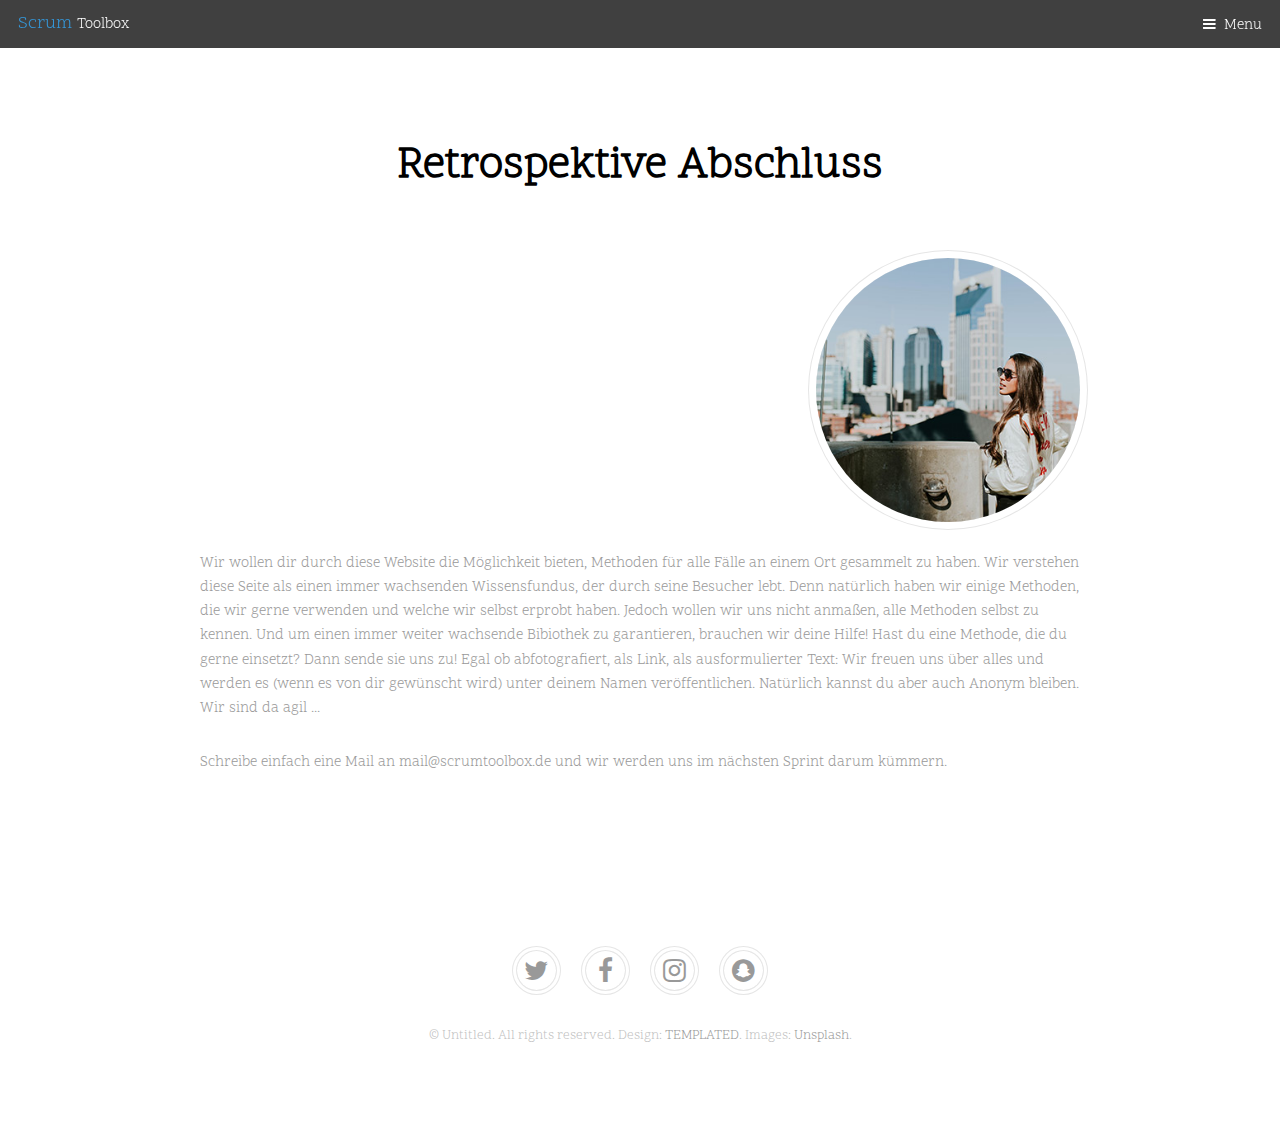
==== commit 3922b7fa: "Überschriften Unterseiten anpassen" ====
--- a/abschluss.html
+++ b/abschluss.html
@@ -21,12 +21,30 @@
 
 		<!-- Nav -->
 			<nav id="menu">
-				<ul class="links">
-					<li><a href="index.html">Startseite</a></li>
-					<li><a href="allgemeines.html">Allgemeines</a></li>
-					<li><a href="generic.html">Generic</a></li>
-					<li><a href="elements.html">Elements</a></li>
-				</ul>
+					<ul class="links">
+							<li><a href="index.html">Startseite</a></li>
+							<li><a href="allgemeines.html">Allgemeines</a></li>
+							<ul class="links">
+								<li><a href="moderationstechniken.html" >Moderationstechniken</a></li>
+								<li><a href="gamification.html" >Gamification</a></li>
+								<li><a href="konfliktmanagement.html" >Konflikmanagement</a></li>
+							</ul>
+							<li><a href="retro.html">Retrospektive</a></li>
+							<ul class="links">
+									<li><a href="intro.html" >Intro</a></li>
+									<li><a href="datensammeln.html" >Daten sammeln</a></li>
+									<li><a href="einsichtengewinnen.html" >Einsichten gewinnen</a></li>
+									<li><a href="massnahmenbeschliessen.html" >Maßnahmen beschließen</a></li>
+									<li><a href="abschluss.html" >Abschluss</a></li>
+								</ul>
+							<li><a href="sprintevents.html">Sprintevents</a></li>
+							<ul class="links">
+									<li><a href="daily.html" >Daily</a></li>
+									<li><a href="sprintplanning.html" >Sprint Planning</a></li>
+									<li><a href="sprintreview.html" >Sprint Review</a></li>
+									<li><a href="revinement.html" >Revinement</a></li>
+								</ul>
+						</ul>
 			</nav>
 
 		<!-- Main -->
@@ -36,7 +54,7 @@
 					<section class="wrapper">
 						<div class="inner">
 							<header class="align-center">
-								<h1>Moderationstechniken</h1>
+								<h1>Retrospektive Abschluss</h1>
 								<p> </p>
 							</header>
 							<div class="flex flex-2">
--- a/assets/css/main.css
+++ b/assets/css/main.css
@@ -2545,7 +2545,7 @@
 		}
 
 	ul {
-		list-style: disc;
+		list-style: none;
 		margin: 0 0 2em 0;
 		padding-left: 1em;
 	}
